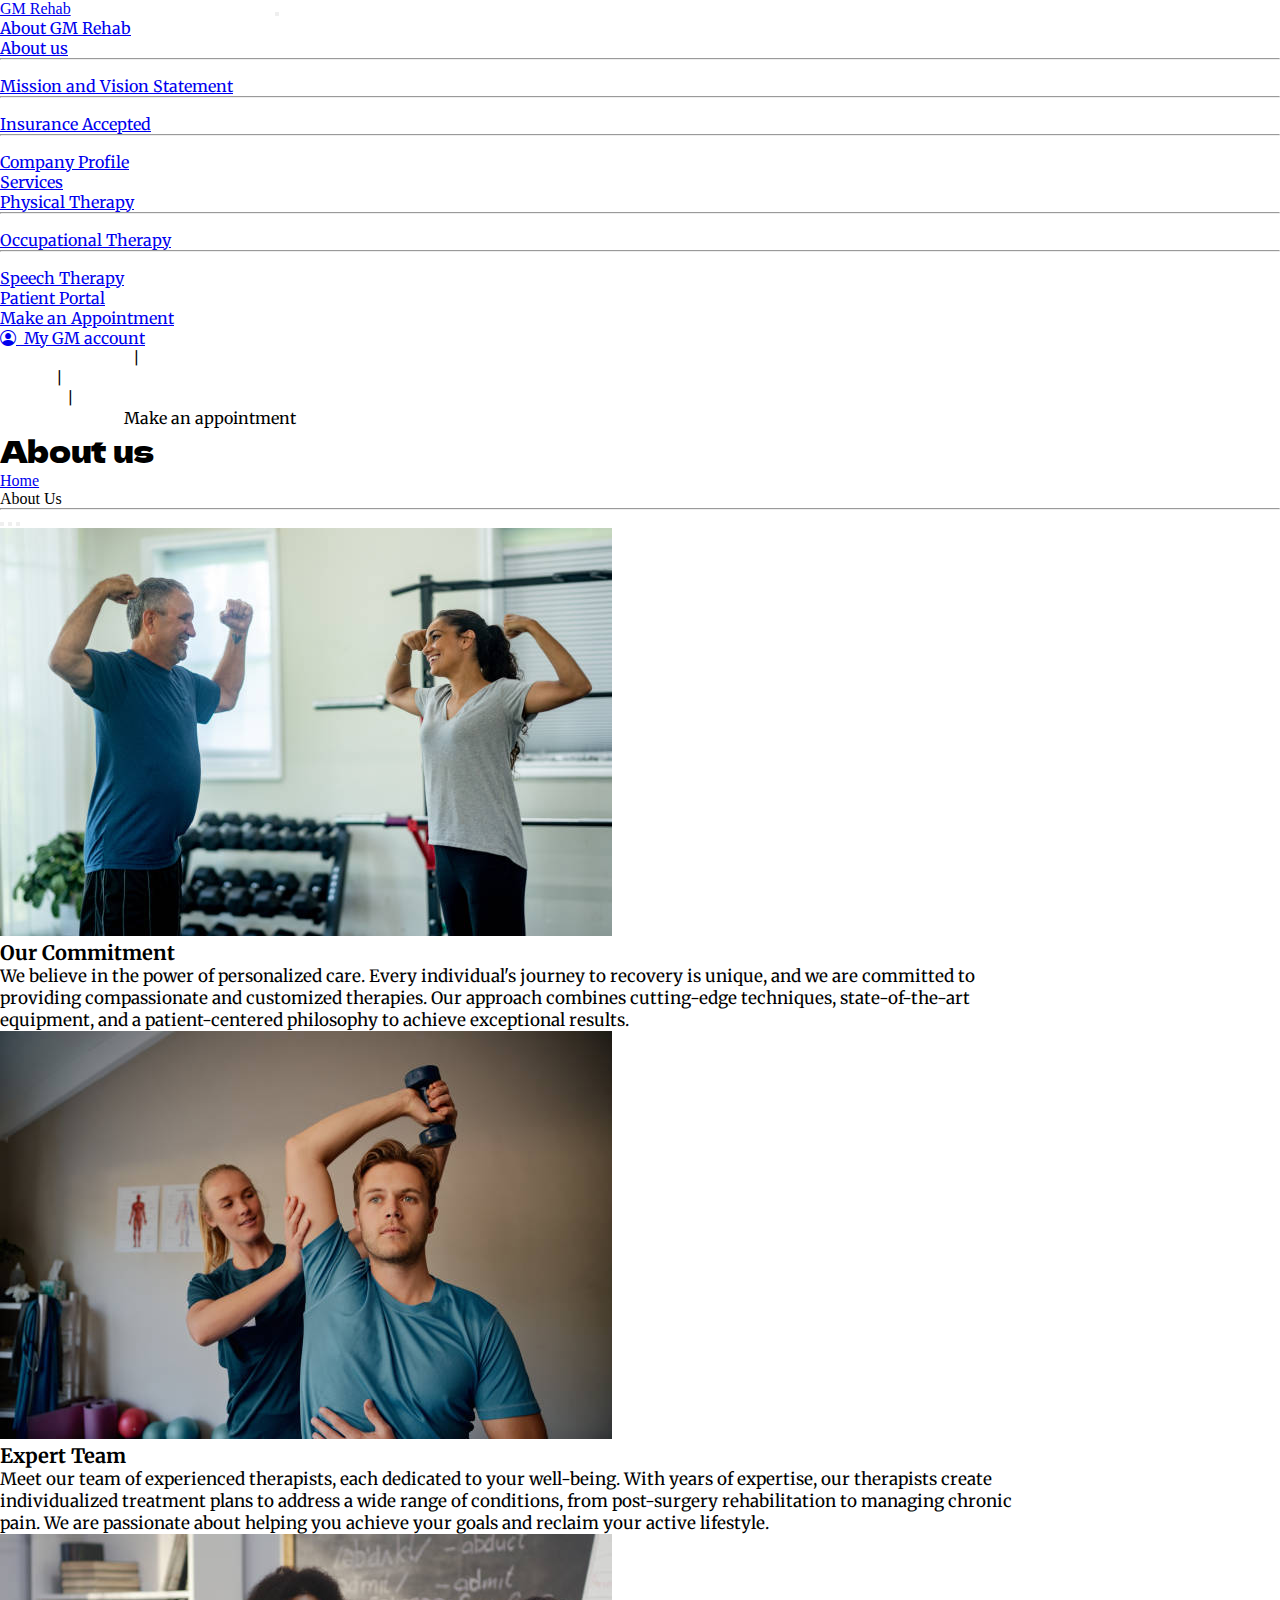
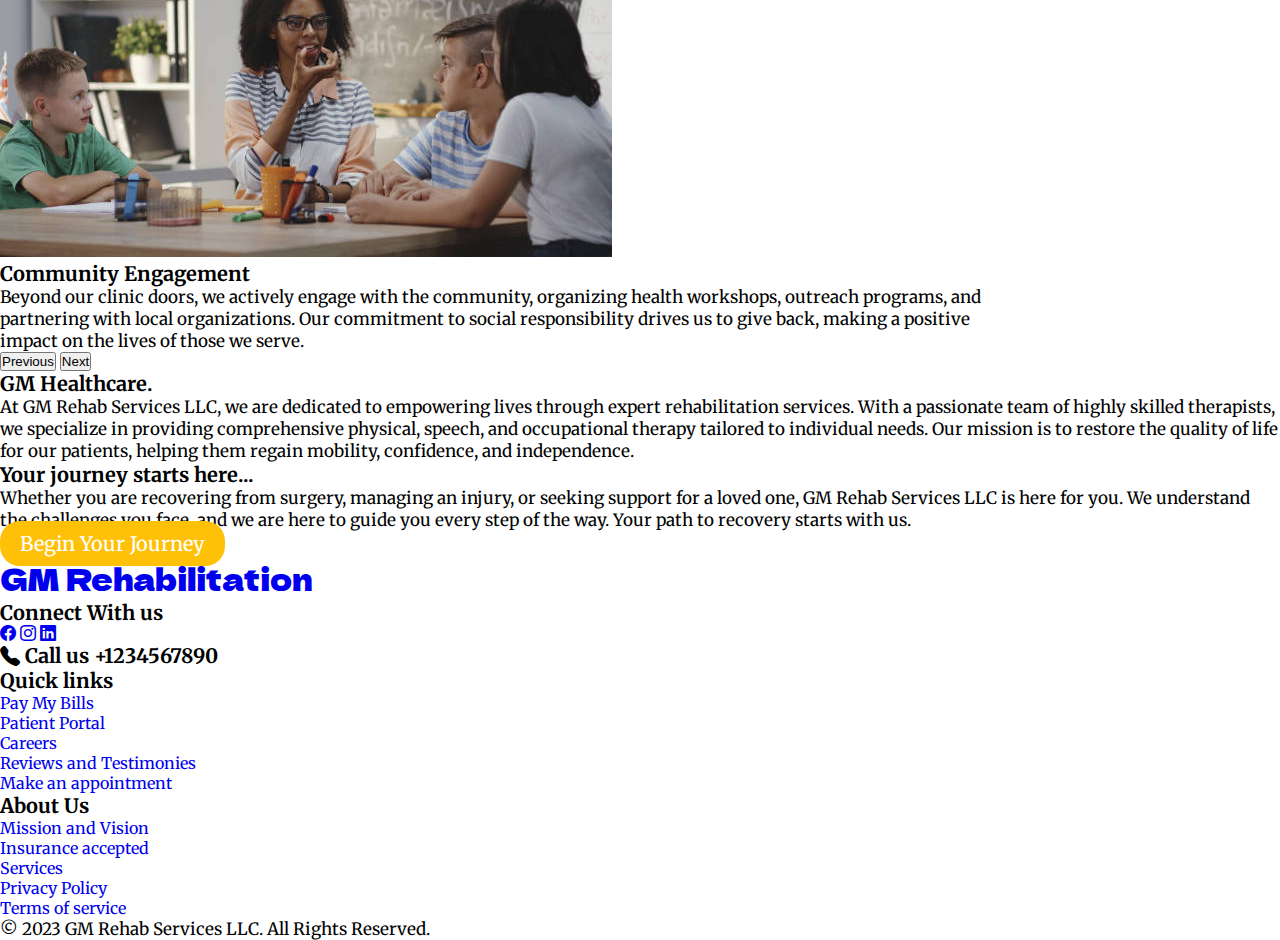
==== about.html @ dac7ef78 "Added About page" ====
<!doctype html>
<html lang="en">
  <head>
    <meta charset="utf-8">
    <meta name="viewport" content="width=device-width, initial-scale=1">
    <title>GM rehab</title>
    <link href="https://cdn.jsdelivr.net/npm/bootstrap@5.0.2/dist/css/bootstrap.min.css" rel="stylesheet" integrity="sha384-EVSTQN3/azprG1Anm3QDgpJLIm9Nao0Yz1ztcQTwFspd3yD65VohhpuuCOmLASjC" crossorigin="anonymous">
    <link rel="stylesheet" type="text/css" href="style.css">
    <link rel="stylesheet" href="https://cdn.jsdelivr.net/npm/bootstrap-icons@1.11.1/font/bootstrap-icons.css">
    <style >
      .form-label{
        font-family: 'Merriweather', serif;
      }
      .section-img{
    border-radius: 50%;
    height: 250px;
    width: 250px;
    object-fit: cover;
    float: center;
}
.cta{
  font-family: 'Merriweather', serif; 
  font-size: 20px;
  padding: 50px;
}
.footer-ul a{
text-decoration: none;
 font-family: 'Merriweather', serif; 
 transition: .3s;
}
.footer-ul li{
  list-style: none;
}
    </style>
  </head>
  <body class="bg-light">
    <div class="container-fluid p-0 m-0 text-center">
    <nav class="navbar navbar-expand-lg navbar-light bg-primary bg-gradient">
  <div class="container-fluid p-0 m-0">
    <a class="navbar-brand text-light  p-2 " href="index.html">GM Rehab</a>
    <button class="navbar-toggler" type="button" data-bs-toggle="collapse" data-bs-target="#navbarScroll" aria-controls="navbarScroll" aria-expanded="false" aria-label="Toggle navigation">
      <span class="navbar-toggler-icon"></span>
    </button>
    <div class="collapse navbar-collapse" id="navbarScroll">
      <ul class="navbar-nav me-auto my-2 my-lg-3 navbar-nav-scroll" style="--bs-scroll-height: 100px;">
        <li class="nav-item dropdown mx-4">
          <a class="nav-link dropdown-toggle text-light" href="#" id="navbarScrollingDropdown" role="button" data-bs-toggle="dropdown" aria-expanded="false">
            About GM Rehab
          </a>
          <ul class="dropdown-menu" aria-labelledby="navbarScrollingDropdown">
            <li><a class="dropdown-item" href="#">About us</a></li>
            <li><hr class="dropdown-divider"></li>
            <li><a class="dropdown-item" href="#">Mission and Vision Statement</a></li>
            <li><hr class="dropdown-divider"></li>
            <li><a class="dropdown-item" href="#">Insurance Accepted</a></li>
            <li><hr class="dropdown-divider"></li>
            <li><a class="dropdown-item" href="#">Company Profile</a></li>
            
          </ul>
        </li>
        <li class="nav-item dropdown mx-4">
          <a class="nav-link dropdown-toggle text-light" href="#" id="navbarScrollingDropdown" role="button" data-bs-toggle="dropdown" aria-expanded="false">
            Services
          </a>
          <ul class="dropdown-menu" aria-labelledby="navbarScrollingDropdown">
            <li><a class="dropdown-item" href="#">Physical Therapy</a></li>
            <li><hr class="dropdown-divider"></li>
            <li><a class="dropdown-item" href="#">Occupational Therapy</a></li>
            <li><hr class="dropdown-divider"></li>
            <li><a class="dropdown-item" href="#">Speech Therapy</a></li>
          </ul>
        </li>
        <li class="nav-item mx-5">
          <a class="nav-link text-light " href="#" >Patient Portal</a>
        </li>
        <li class="nav-item mx-5">
          <a class="nav-link btn-appointment bg-warning shadow text-center" href="#" >Make an Appointment</a>
        </li>
        <li class="nav-item justify-content-end">
          <a class="nav-link text-light" href="#" ><i class="bi bi-person-circle text-warning" style="height: 18px;"></i>&nbsp; My GM account</a>
        </li>
      </ul>
    </div>
  </div>
</nav>
<div class="navbar-nav bg-secondary text-center">
  <ul class="list-inline text-light my-auto p-2">
    <li class="list-inline-item"><a href="#" >Company Profile </a>|</li>
    <li class="list-inline-item"><a href="#" >Events </a>|</li>
    <li class="list-inline-item"><a href="#" >Services </a>|</li>
    <li class="list-inline-item"><a href="#" ><i class="bi bi-telephone-fill"></i>+1234567890 &nbsp;</a>Make an appointment</li>
  </ul>
</div>
<div class="container-fluid p-5">
  <div class="d-flex justify-content-center mt-2">
    <!-- header -->
    <div class="header text-primary">About us</div>
  </div>
  <nav aria-label="breadcrumb"class="">
  <ol class="breadcrumb">
    <li class="breadcrumb-item"><a href="index.html">Home</a></li>
    <li class="breadcrumb-item active" aria-current="page">About Us</li>
  </ol>
</nav>
  <hr>
  <!-- carousel -->
  <div class="d-flex justify-content-center">
  <div id="carouselExampleDark" class="carousel carousel-dark slide" data-bs-ride="carousel" style="height: 40%; width: 80%;">
  <div class="carousel-indicators">
    <button type="button" data-bs-target="#carouselExampleDark" data-bs-slide-to="0" class="active" aria-current="true" aria-label="Slide 1"></button>
    <button type="button" data-bs-target="#carouselExampleDark" data-bs-slide-to="1" aria-label="Slide 2"></button>
    <button type="button" data-bs-target="#carouselExampleDark" data-bs-slide-to="2" aria-label="Slide 3"></button>
  </div>
  <div class="carousel-inner">
    <div class="carousel-item active" data-bs-interval="10000">
      <img src="Assets/img1.jpg" class="d-block w-100" alt="...">
      <div class="carousel-caption d-none d-md-block text-light">
        <h5 class="section-header">Our Commitment</h5>
        <p class="section-text">We believe in the power of personalized care. Every individual's journey to recovery is unique, and we are committed to providing compassionate and customized therapies. Our approach combines cutting-edge techniques, state-of-the-art equipment, and a patient-centered philosophy to achieve exceptional results.</p>
      </div>
    </div>
    <div class="carousel-item" data-bs-interval="2000">
      <img src="Assets/img2.jpg" class="d-block w-100" alt="...">
      <div class="carousel-caption d-none d-md-block text-light">
        <h5 class="section-header">Expert Team</h5>
        <p class="section-text">Meet our team of experienced therapists, each dedicated to your well-being. With years of expertise, our therapists create individualized treatment plans to address a wide range of conditions, from post-surgery rehabilitation to managing chronic pain. We are passionate about helping you achieve your goals and reclaim your active lifestyle.</p>
      </div>
    </div>
    <div class="carousel-item">
      <img src="Assets/img3.jpg" class="d-block w-100" alt="...">
      <div class="carousel-caption d-none d-md-block text-light">
        <h5 class="section-header">Community Engagement</h5>
        <p class="section-text">Beyond our clinic doors, we actively engage with the community, organizing health workshops, outreach programs, and partnering with local organizations. Our commitment to social responsibility drives us to give back, making a positive impact on the lives of those we serve.</p>
      </div>
    </div>
  </div>
  <button class="carousel-control-prev" type="button" data-bs-target="#carouselExampleDark" data-bs-slide="prev">
    <span class="carousel-control-prev-icon" aria-hidden="true"></span>
    <span class="visually-hidden">Previous</span>
  </button>
  <button class="carousel-control-next" type="button" data-bs-target="#carouselExampleDark" data-bs-slide="next">
    <span class="carousel-control-next-icon" aria-hidden="true"></span>
    <span class="visually-hidden">Next</span>
  </button>
</div>
</div>
  <!-- content -->
  <div class="container-fluid mt-3">
    <!-- content header -->
    <h3 class="section-header">GM Healthcare.</h3>
    <p class="section-text">At GM Rehab Services LLC, we are dedicated to empowering lives through expert rehabilitation services. With a passionate team of highly skilled therapists, we specialize in providing comprehensive physical, speech, and occupational therapy tailored to individual needs. Our mission is to restore the quality of life for our patients, helping them regain mobility, confidence, and independence.</p>

    <h3 class="section-header text-warning">Your journey starts here...</h3>
    <p class="section-text">Whether you are recovering from surgery, managing an injury, or seeking support for a loved one, GM Rehab Services LLC is here for you. We understand the challenges you face, and we are here to guide you every step of the way. Your path to recovery starts with us.</p>
    <div class="text-center mt-2">
  <a class="btn-explore shadow text-center" href="#" >Begin Your Journey</a>
</div>
  </div>
</div>










<!-- footer -->
<div class="container-fluid bg-primary  bg-gradient">
  <div class="row d-flex justify-content-center">
    <div class="col">
      <a class="header text-light  p-2 " href="index.html" style="text-decoration: none;">GM Rehabilitation </a>
       <h4 class="text-warning text-center sub-header mt-4">Connect With us</h4>
       <div class="d-flex justify-content-evenly mt-4">
        <a href="#"><i class="bi bi-facebook fs-2 text-warning"></i></a>
        <a href="#"><i class="bi bi-instagram fs-2 text-warning"></i></a>
        <a href="#"><i class="bi bi-linkedin fs-2 text-warning"></i></a>
       </div>
       <h4 class="text-warning text-center sub-header mt-4"><i class="bi bi-telephone-fill fs-2"></i> Call us +1234567890</h4>
    </div>
    <div class="col">
      <h4 class="text-warning text-center sub-header mt-4">Quick links</h4>
      <ul class="footer-ul">
        <li><a href="#" class="text-light nav-link">Pay My Bills</a></li>
         <li><a href="#"class="text-light nav-link">Patient Portal</a></li>
          <li><a href="#"class="text-light nav-link">Careers</a></li>
           <li><a href="#"class="text-light nav-link">Reviews and Testimonies</a></li>
            <li><a href="#"class="text-light nav-link">Make an appointment</a></li>
    </ul>
    </div>
    <div class="col">
      <h4 class="text-warning text-center sub-header mt-4">About Us</h4>
      <ul class="footer-ul">
        <li><a href="#" class="text-light nav-link">Mission and Vision</a></li>
         <li><a href="#"class="text-light nav-link">Insurance accepted</a></li>
          <li><a href="#"class="text-light nav-link">Services</a></li>
           <li><a href="#"class="text-light nav-link">Privacy Policy</a></li>
            <li><a href="#"class="text-light nav-link">Terms of service</a></li>
    </ul>
    </div>
    <p class="section-text text-light">&copy; 2023 GM Rehab Services LLC. All Rights Reserved.</p>
  </div>
</div>
</div>
   <script src="https://cdn.jsdelivr.net/npm/bootstrap@5.0.2/dist/js/bootstrap.bundle.min.js" integrity="sha384-MrcW6ZMFYlzcLA8Nl+NtUVF0sA7MsXsP1UyJoMp4YLEuNSfAP+JcXn/tWtIaxVXM" crossorigin="anonymous"></script>
  </body>
</html>
---- style.css ----
@import url('https://fonts.googleapis.com/css2?family=Merriweather&family=Playfair+Display&display=swap');
@import url('https://fonts.googleapis.com/css2?family=Dela+Gothic+One&display=swap');
*{
    margin: 0;
    padding: 0;
    box-sizing: border-box;
   
}
.btn-appointment{
    border-radius: 30px;
    transition: .3s;
}
.btn-appointment a:hover{
    background-color: white;
    color: black;
    
}
.nav-link{
    font-family: 'Merriweather', serif;
}
.nav-link:hover{
    color: #ffc107;
}
.dropdown-item{
  font-family: 'Merriweather', serif;  
}
.navbar-brand{
    margin-right: 200px;

}
.list-inline-item{
  font-family: 'Merriweather', serif;   
}
.list-inline-item a{
    text-decoration: none;
    color: white;
}
.list-inline-item a:hover{
    color: #ffc107;
}
.hero-image{
    border-radius: 20px;
    object-fit: cover;
    margin: 0;
    padding: 0;
}
.header{
    font-family: 'Dela Gothic One', cursive;
    font-size: 30px;
}
.hero-text{
   font-family: 'Merriweather', serif;  
   line-height: 40px; 
}
.btn-explore{
    background-color: #ffc107;
    color: white;
    padding: 10px 20px;
    border-radius: 20px;
     text-decoration: none;
     transition: .3s;
     font-family: 'Merriweather', serif; 
     font-size: 20px;
}
.btn-explore:hover{
background-color: #f2d068;
}
.card{
    width: 20rem;
    border: 2px solid #ffc107;
    border-radius: 20px;
}
.card-img-top{
    object-fit: cover;
    margin: 0;
    padding: 0;
    background-position: center;
    border-radius: 30px;

}
.card-title{
    font-family: 'Merriweather', serif;
    font-weight: bold;
    font-size: 25px;
}
.card-text{
     font-family: 'Merriweather', serif;
     font-size: 17px;
}
.sub-header{
    font-family: 'Merriweather', serif;
     font-size: 20px; 
}
.section-img{
    border-radius: 50%;
}
.section-text{
    ;
    font-family: 'Merriweather', serif;
     font-size: 17px;
}
.section-header{
    font-family: 'Merriweather', serif;
   font-size: 20px; 
   
}
.cta{
   
}
.btn-appointment2{
    background-color: #ffc107;
    color: white;
    padding: 10px 20px;
    border-radius: 20px;
     text-decoration: none;
     transition: .3s;
     font-family: 'Merriweather', serif; 
     font-size: 20px;
}
.footer-ul a{
text-decoration: none;
}
.footer{
    padding-top: 60px;
}
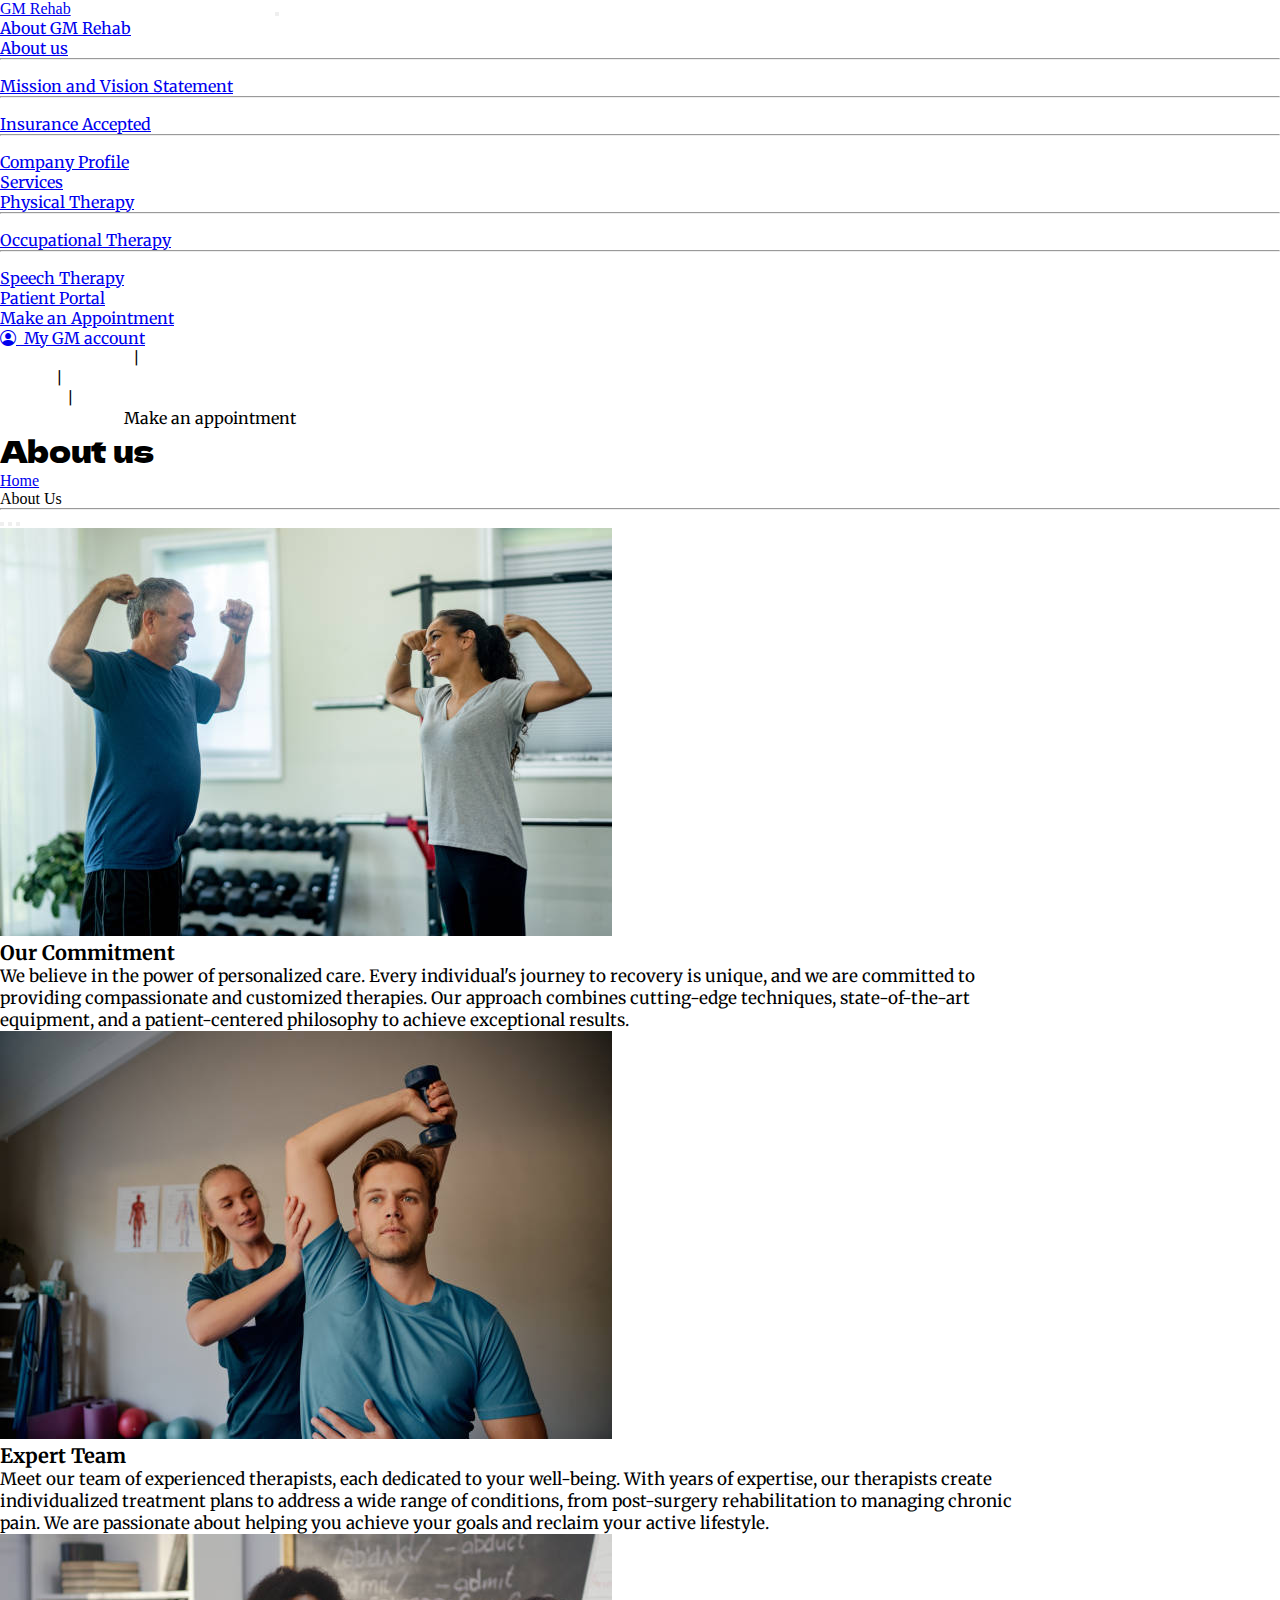
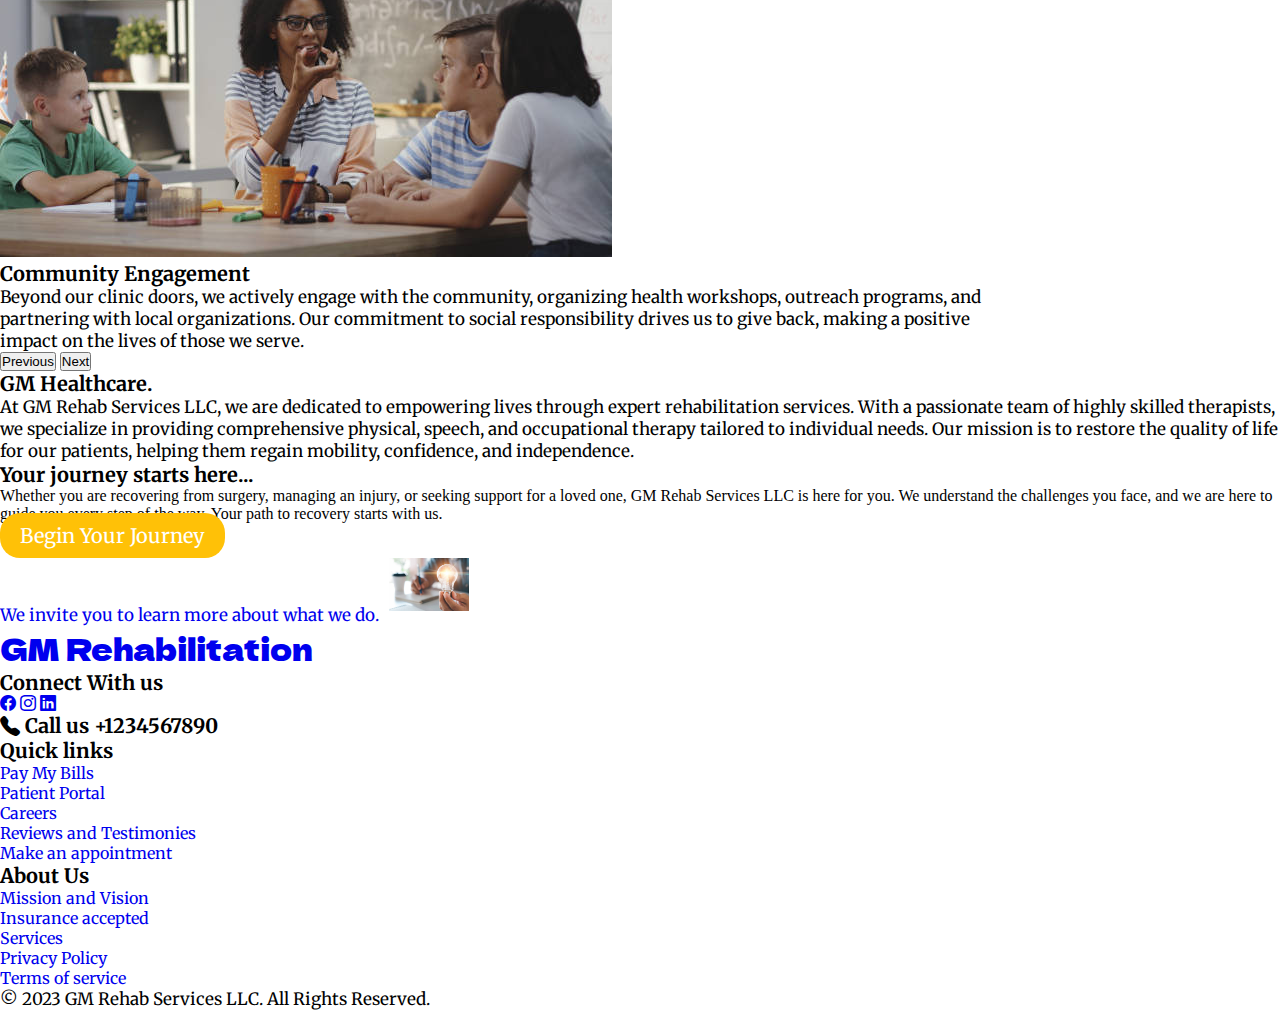
==== commit 0a3f506b: "Added About mission,vision and profile page corrections" ====
--- a/about.html
+++ b/about.html
@@ -50,11 +50,11 @@
           <ul class="dropdown-menu" aria-labelledby="navbarScrollingDropdown">
             <li><a class="dropdown-item" href="#">About us</a></li>
             <li><hr class="dropdown-divider"></li>
-            <li><a class="dropdown-item" href="#">Mission and Vision Statement</a></li>
+            <li><a class="dropdown-item" href="mission.html">Mission and Vision Statement</a></li>
             <li><hr class="dropdown-divider"></li>
             <li><a class="dropdown-item" href="#">Insurance Accepted</a></li>
             <li><hr class="dropdown-divider"></li>
-            <li><a class="dropdown-item" href="#">Company Profile</a></li>
+            <li><a class="dropdown-item" href="profile.html">Company Profile</a></li>
             
           </ul>
         </li>
@@ -85,13 +85,13 @@
 </nav>
 <div class="navbar-nav bg-secondary text-center">
   <ul class="list-inline text-light my-auto p-2">
-    <li class="list-inline-item"><a href="#" >Company Profile </a>|</li>
+    <li class="list-inline-item"><a href="profile.html" >Company Profile </a>|</li>
     <li class="list-inline-item"><a href="#" >Events </a>|</li>
     <li class="list-inline-item"><a href="#" >Services </a>|</li>
     <li class="list-inline-item"><a href="#" ><i class="bi bi-telephone-fill"></i>+1234567890 &nbsp;</a>Make an appointment</li>
   </ul>
 </div>
-<div class="container-fluid p-5">
+<div class="container-fluid">
   <div class="d-flex justify-content-center mt-2">
     <!-- header -->
     <div class="header text-primary">About us</div>
@@ -151,12 +151,19 @@
     <p class="section-text">At GM Rehab Services LLC, we are dedicated to empowering lives through expert rehabilitation services. With a passionate team of highly skilled therapists, we specialize in providing comprehensive physical, speech, and occupational therapy tailored to individual needs. Our mission is to restore the quality of life for our patients, helping them regain mobility, confidence, and independence.</p>
 
     <h3 class="section-header text-warning">Your journey starts here...</h3>
-    <p class="section-text">Whether you are recovering from surgery, managing an injury, or seeking support for a loved one, GM Rehab Services LLC is here for you. We understand the challenges you face, and we are here to guide you every step of the way. Your path to recovery starts with us.</p>
-    <div class="text-center mt-2">
+    <p class="">Whether you are recovering from surgery, managing an injury, or seeking support for a loved one, GM Rehab Services LLC is here for you. We understand the challenges you face, and we are here to guide you every step of the way. Your path to recovery starts with us.</p>
+    <div class="text-center mt-2 p-2">
   <a class="btn-explore shadow text-center" href="#" >Begin Your Journey</a>
 </div>
   </div>
-</div>
+  <!-- learn more section -->
+  <div class="container-fluid mt-4 mb-4">
+    <div class="row d-flex justify-content-center mb-2 ">
+      <div class="col-md-8 bg-secondary rounded-3 shadow">
+        <a href="#" class="text-light sub-header" style="text-decoration: none; font-size: 17px;">We invite you to learn more about what we do.<img src="Assets/learn more.jpg" class="img-fluid" style="width: 100px; padding: 10px;"></a>
+      </div>
+         </div>
+  </div>
 
 
 
@@ -168,7 +175,7 @@
 
 
 <!-- footer -->
-<div class="container-fluid bg-primary  bg-gradient">
+<div class="container-fluid footer bg-primary  bg-gradient w-100">
   <div class="row d-flex justify-content-center">
     <div class="col">
       <a class="header text-light  p-2 " href="index.html" style="text-decoration: none;">GM Rehabilitation </a>
@@ -193,11 +200,11 @@
     <div class="col">
       <h4 class="text-warning text-center sub-header mt-4">About Us</h4>
       <ul class="footer-ul">
-        <li><a href="#" class="text-light nav-link">Mission and Vision</a></li>
-         <li><a href="#"class="text-light nav-link">Insurance accepted</a></li>
-          <li><a href="#"class="text-light nav-link">Services</a></li>
-           <li><a href="#"class="text-light nav-link">Privacy Policy</a></li>
-            <li><a href="#"class="text-light nav-link">Terms of service</a></li>
+        <li><a href="mission.html" class="text-light nav-link">Mission and Vision</a></li>
+         <li><a href="insacc.html"class="text-light nav-link">Insurance accepted</a></li>
+          <li><a href="services.html"class="text-light nav-link">Services</a></li>
+           <li><a href="privacy.html"class="text-light nav-link">Privacy Policy</a></li>
+            <li><a href="terms.html"class="text-light nav-link">Terms of service</a></li>
     </ul>
     </div>
     <p class="section-text text-light">&copy; 2023 GM Rehab Services LLC. All Rights Reserved.</p>
--- a/style.css
+++ b/style.css
@@ -121,5 +121,5 @@
 text-decoration: none;
 }
 .footer{
-    padding-top: 60px;
+   
 }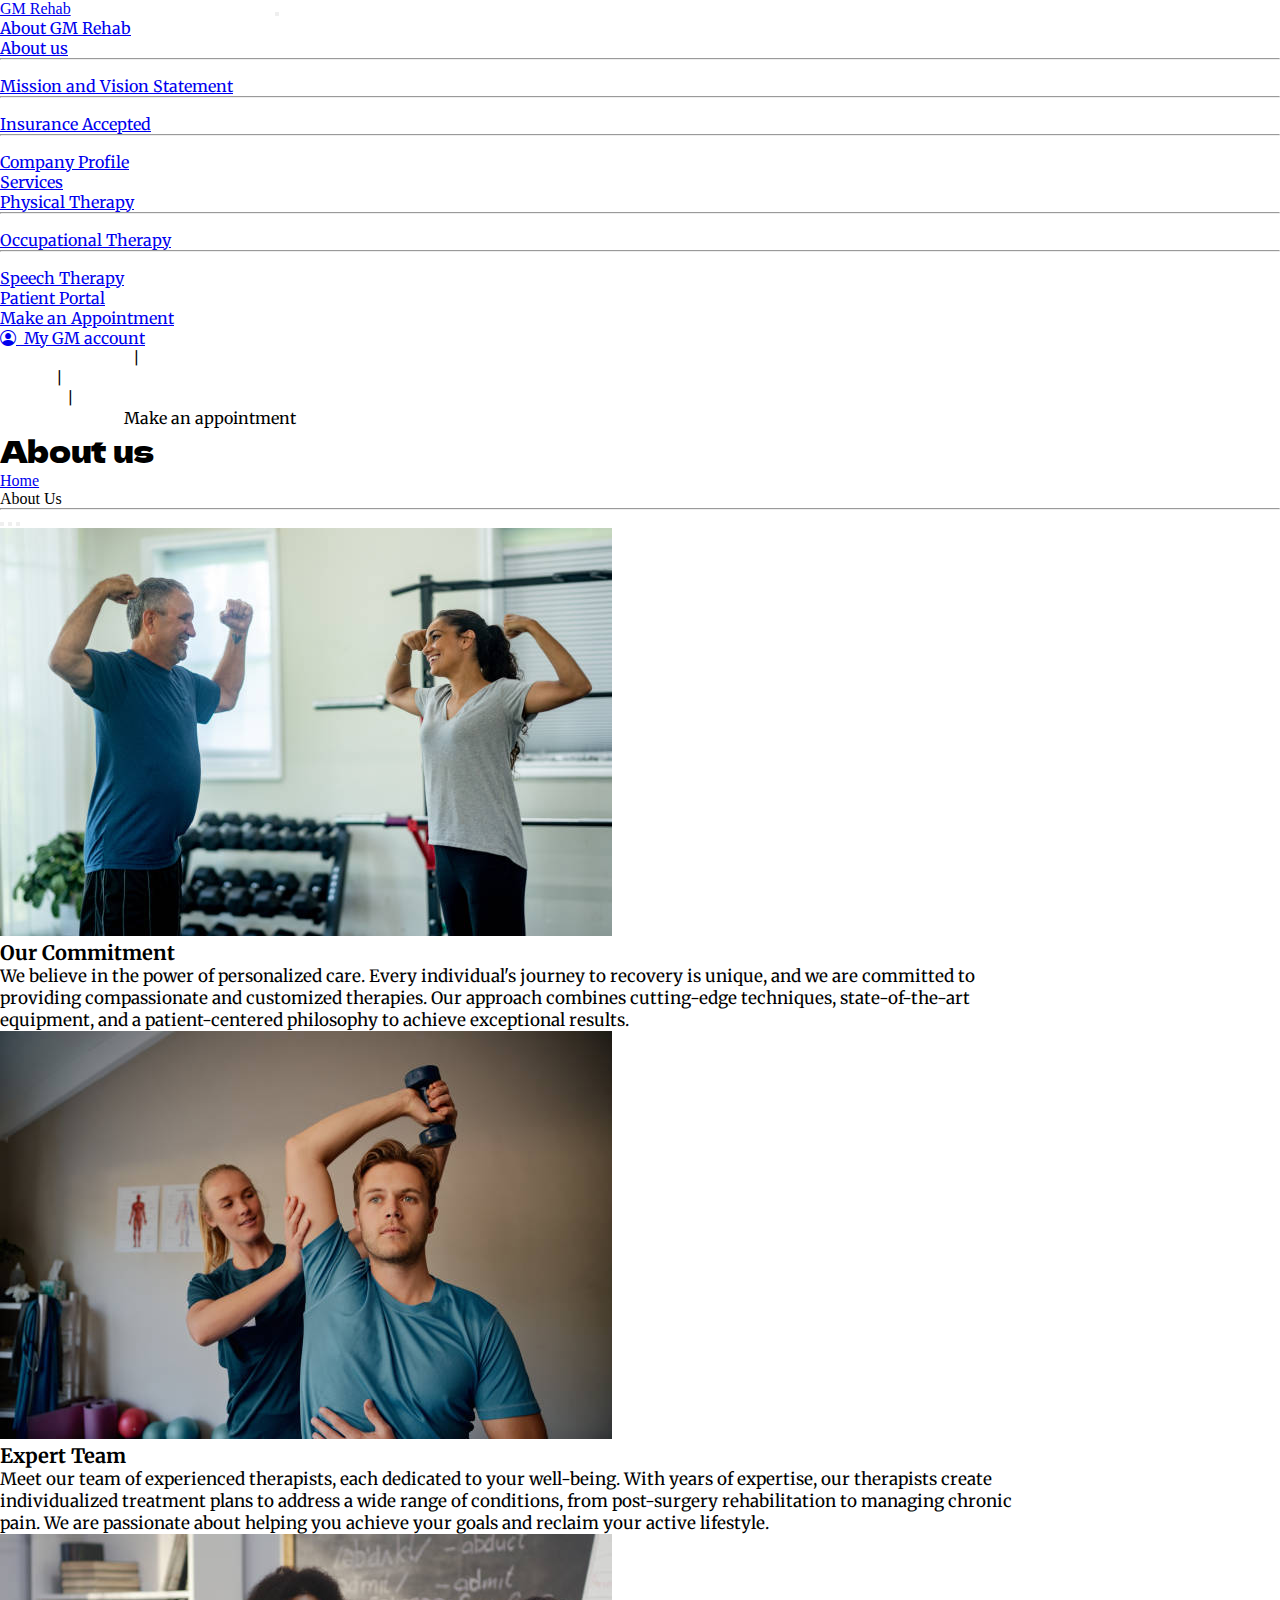
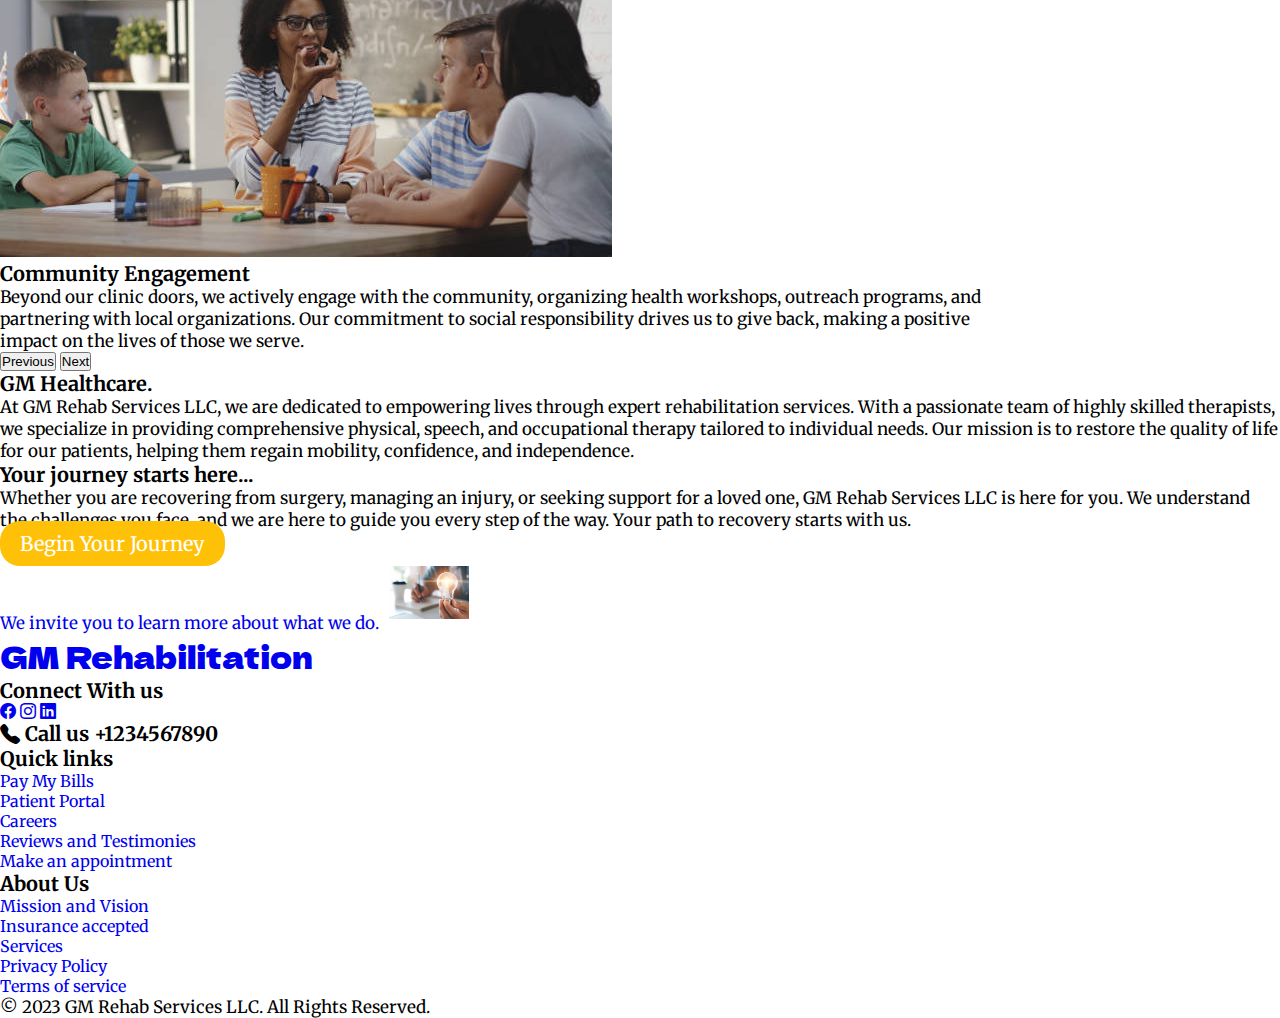
==== commit 6f9a6a05: "Added About mission,vision and profile page corrections" ====
--- a/about.html
+++ b/about.html
@@ -151,7 +151,7 @@
     <p class="section-text">At GM Rehab Services LLC, we are dedicated to empowering lives through expert rehabilitation services. With a passionate team of highly skilled therapists, we specialize in providing comprehensive physical, speech, and occupational therapy tailored to individual needs. Our mission is to restore the quality of life for our patients, helping them regain mobility, confidence, and independence.</p>
 
     <h3 class="section-header text-warning">Your journey starts here...</h3>
-    <p class="">Whether you are recovering from surgery, managing an injury, or seeking support for a loved one, GM Rehab Services LLC is here for you. We understand the challenges you face, and we are here to guide you every step of the way. Your path to recovery starts with us.</p>
+    <p class="section-text">Whether you are recovering from surgery, managing an injury, or seeking support for a loved one, GM Rehab Services LLC is here for you. We understand the challenges you face, and we are here to guide you every step of the way. Your path to recovery starts with us.</p>
     <div class="text-center mt-2 p-2">
   <a class="btn-explore shadow text-center" href="#" >Begin Your Journey</a>
 </div>
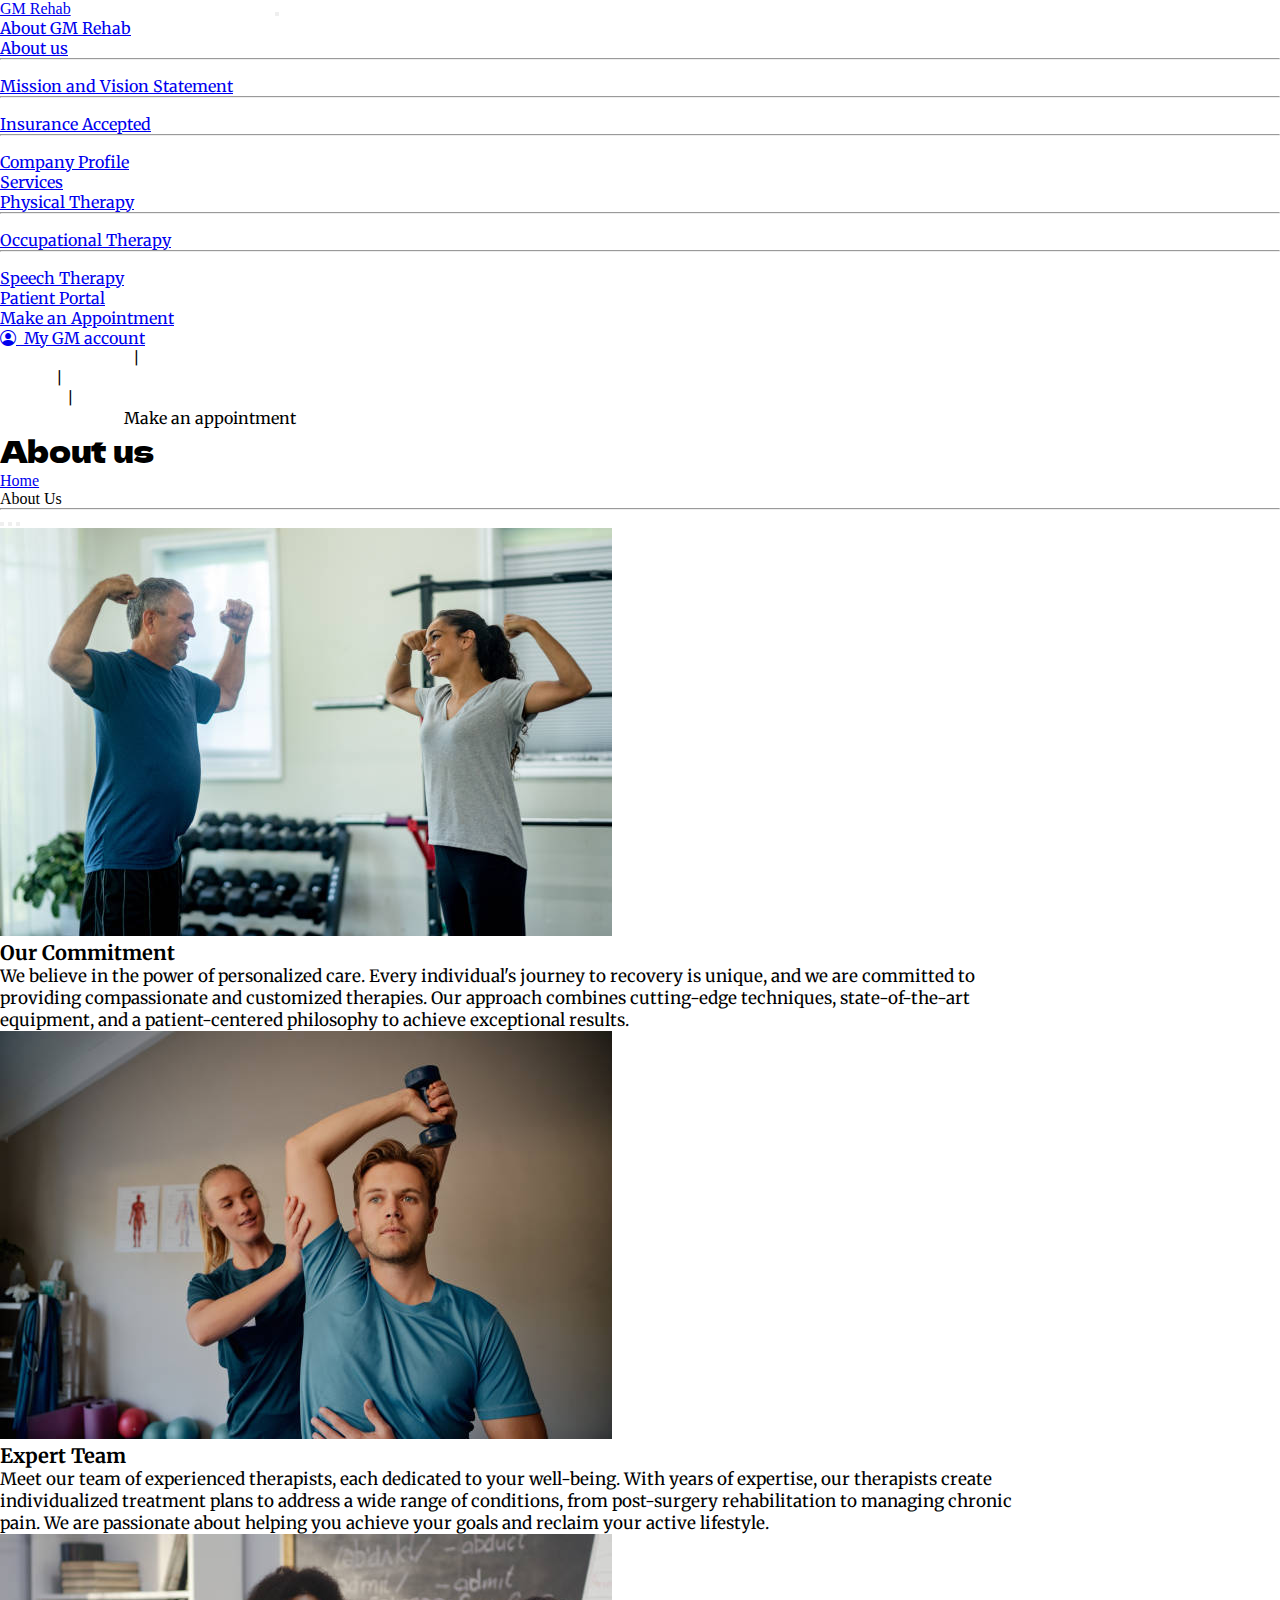
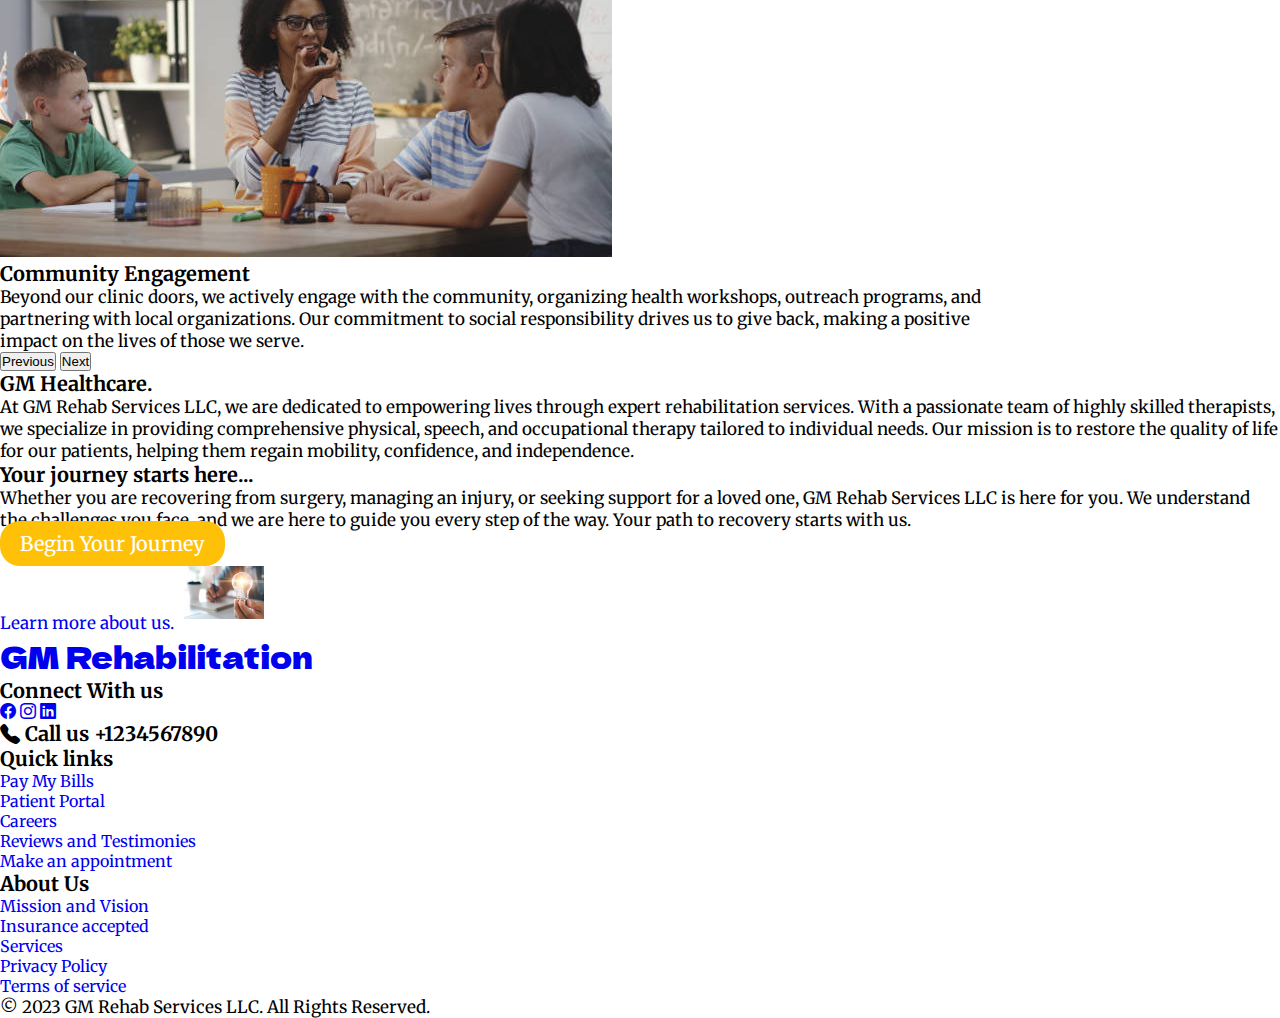
==== commit b234eb58: "Added About mission,vision and profile page corrections" ====
--- a/about.html
+++ b/about.html
@@ -160,7 +160,7 @@
   <div class="container-fluid mt-4 mb-4">
     <div class="row d-flex justify-content-center mb-2 ">
       <div class="col-md-8 bg-secondary rounded-3 shadow">
-        <a href="#" class="text-light sub-header" style="text-decoration: none; font-size: 17px;">We invite you to learn more about what we do.<img src="Assets/learn more.jpg" class="img-fluid" style="width: 100px; padding: 10px;"></a>
+        <a href="#" class="text-light sub-header" style="text-decoration: none; font-size: 17px;">Learn more about us.<img src="Assets/learn more.jpg" class="img-fluid" style="width: 100px; padding: 10px;"></a>
       </div>
          </div>
   </div>
